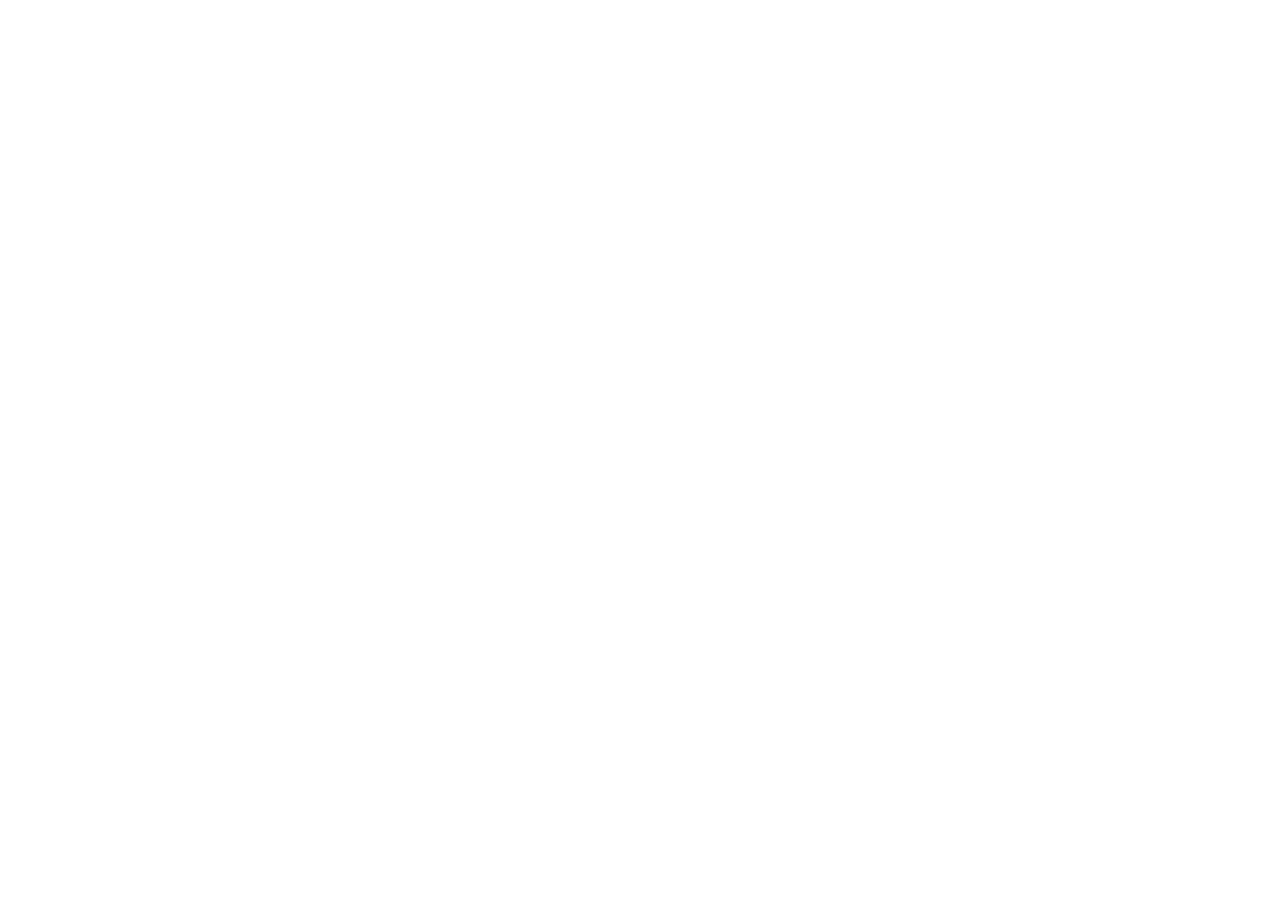
==== inded.html @ 790893b2 "html stracture" ====
<!DOCTYPE html>
<html lang="en">
<head>
    <meta charset="UTF-8">
    <meta http-equiv="X-UA-Compatible" content="IE=edge">
    <meta name="viewport" content="width=device-width, initial-scale=1.0">
    <title>Adnan's Portfolio</title>
    <link rel="stylesheet" href="style.css">
</head>
<body>
    
</body>
</html>
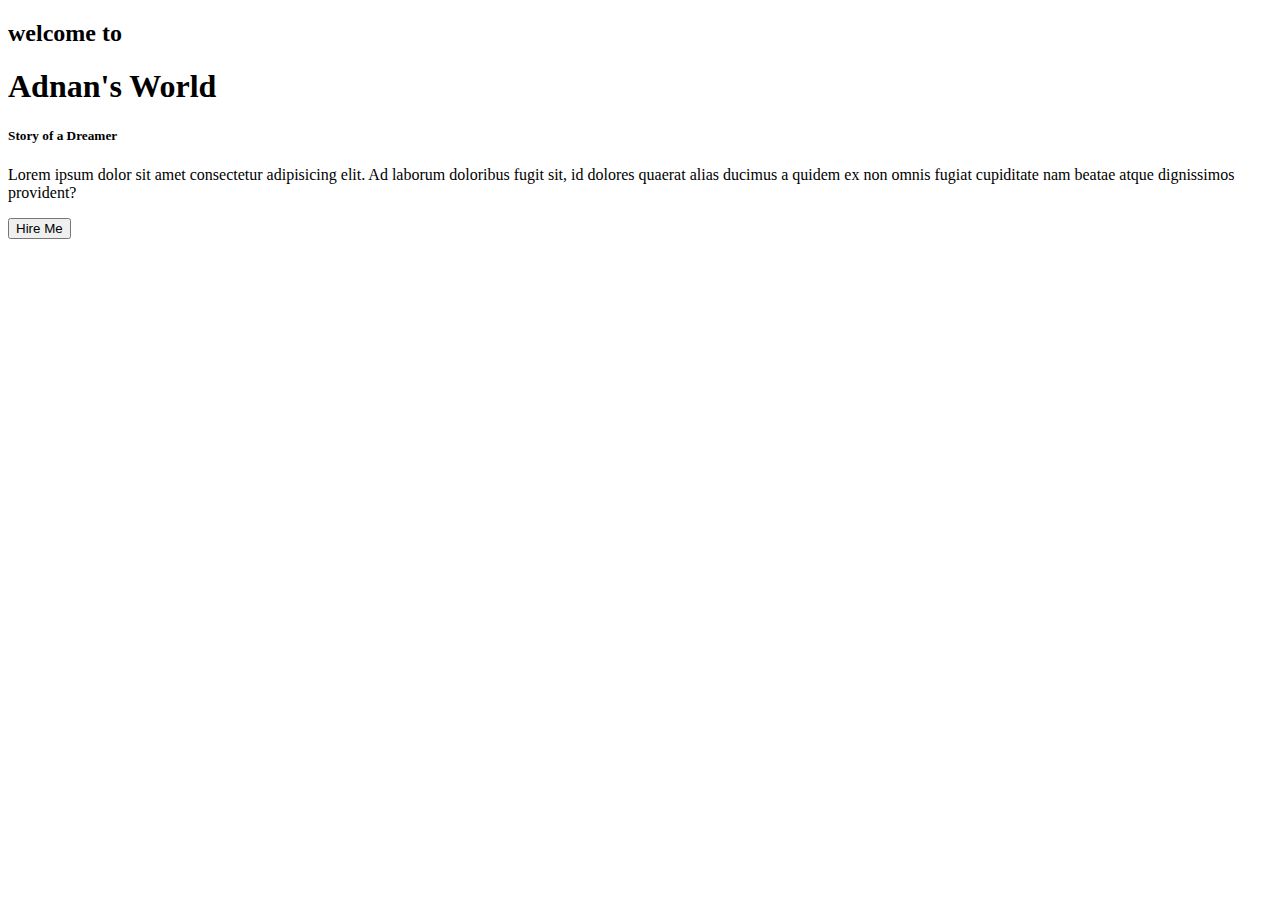
==== commit b7739bc7: "first section html" ====
--- a/inded.html
+++ b/inded.html
@@ -8,6 +8,19 @@
     <link rel="stylesheet" href="style.css">
 </head>
 <body>
+    <div>
+        <div>
+            <h2>welcome to</h2>
+            <h1>Adnan's World</h1>
+            <h5>Story of a Dreamer</h5>
+            <p>Lorem ipsum dolor sit amet consectetur adipisicing elit. Ad laborum doloribus fugit sit, id dolores quaerat alias ducimus a quidem ex non omnis fugiat cupiditate nam beatae atque dignissimos provident?</p>
+            <button>Hire Me</button>
+
+
+
+        </div>
+        <div></div>
+    </div>
     
 </body>
 </html>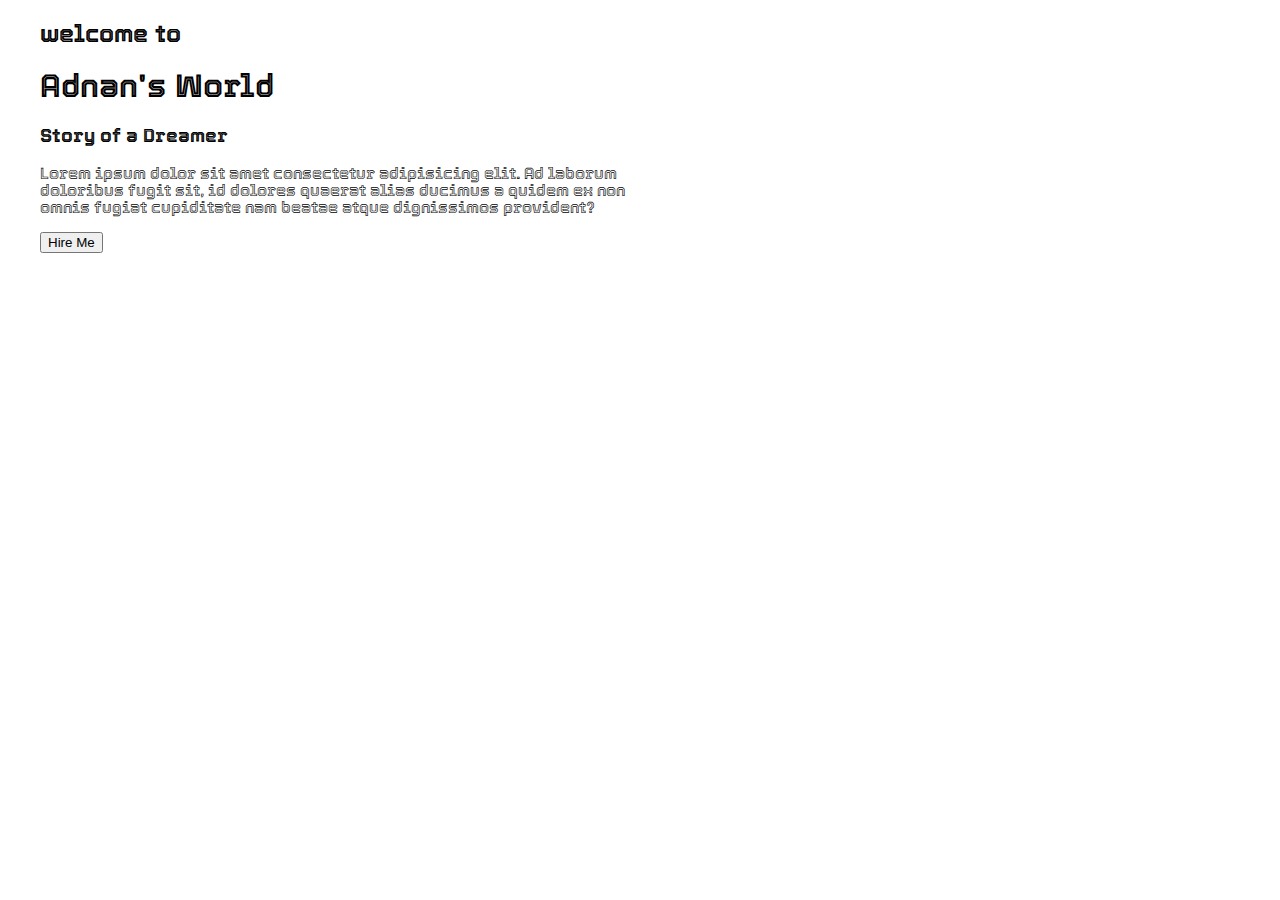
==== commit d8ff2e68: "added font" ====
--- a/inded.html
+++ b/inded.html
@@ -5,21 +5,29 @@
     <meta http-equiv="X-UA-Compatible" content="IE=edge">
     <meta name="viewport" content="width=device-width, initial-scale=1.0">
     <title>Adnan's Portfolio</title>
+    <!--Tourney font-->
+    <link rel="preconnect" href="https://fonts.googleapis.com">
+    <link rel="preconnect" href="https://fonts.gstatic.com" crossorigin>
+    <link href="https://fonts.googleapis.com/css2?family=Tourney:wght@200;300;500;600;700&display=swap" rel="stylesheet">
+    <!--Nunito font-->
+    <link rel="preconnect" href="https://fonts.googleapis.com">
+    <link rel="preconnect" href="https://fonts.gstatic.com" crossorigin>
+    <link href="https://fonts.googleapis.com/css2?family=Nunito:wght@300;600;700&family=Tourney&display=swap" rel="stylesheet">
     <link rel="stylesheet" href="style.css">
 </head>
 <body>
-    <div>
-        <div>
+    <div class="hero">
+        <div class="hero-left">
             <h2>welcome to</h2>
-            <h1>Adnan's World</h1>
-            <h5>Story of a Dreamer</h5>
+            <h1><spam class="name-colour">Adnan's</spam> World</h1>
+            <h3>Story of a Dreamer</h3>
             <p>Lorem ipsum dolor sit amet consectetur adipisicing elit. Ad laborum doloribus fugit sit, id dolores quaerat alias ducimus a quidem ex non omnis fugiat cupiditate nam beatae atque dignissimos provident?</p>
-            <button>Hire Me</button>
+            <button class="hero-button">Hire Me</button>
 
 
 
         </div>
-        <div></div>
+        <div class="hero-right"><h1></h1></div>
     </div>
     
 </body>
--- a/style.css
+++ b/style.css
@@ -0,0 +1,10 @@
+body{
+    width: 1200px;
+    margin: auto;
+    font-family: 'Tourney', cursive;
+}
+
+.hero-left, .hero-right {
+    width: 50%;
+    float: left;
+}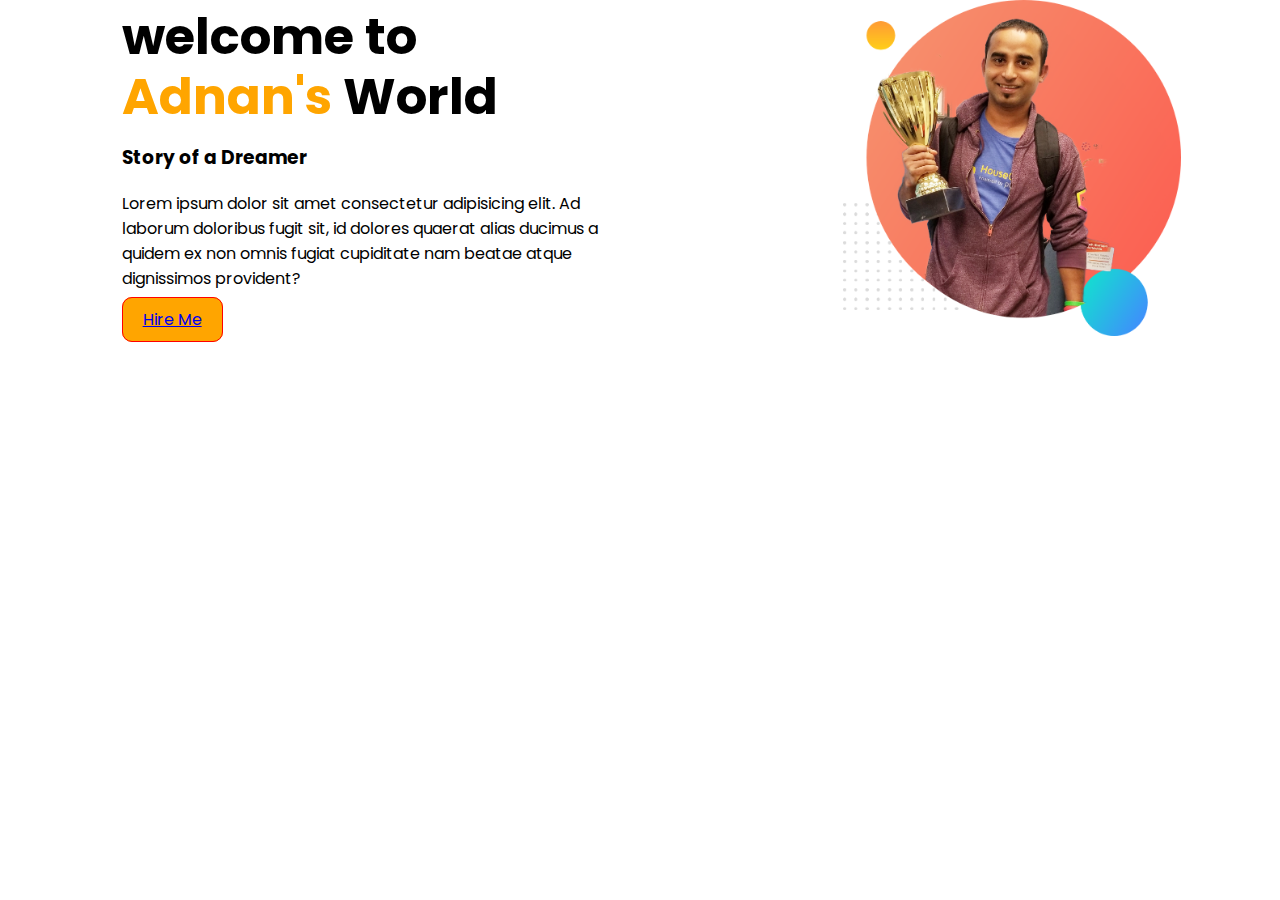
==== commit e16b1bac: "button" ====
--- a/inded.html
+++ b/inded.html
@@ -13,22 +13,26 @@
     <link rel="preconnect" href="https://fonts.googleapis.com">
     <link rel="preconnect" href="https://fonts.gstatic.com" crossorigin>
     <link href="https://fonts.googleapis.com/css2?family=Nunito:wght@300;600;700&family=Tourney&display=swap" rel="stylesheet">
+    <!--Poppins font-->
+    <link rel="preconnect" href="https://fonts.googleapis.com">
+    <link rel="preconnect" href="https://fonts.gstatic.com" crossorigin>
+    <link href="https://fonts.googleapis.com/css2?family=Poppins:wght@400;600;700;900&family=Tourney:wght@200;300;500;600;700&display=swap" rel="stylesheet">
+    <!--style sheet-->
     <link rel="stylesheet" href="style.css">
 </head>
 <body>
-    <div class="hero">
+    <section class="hero">
         <div class="hero-left">
-            <h2>welcome to</h2>
-            <h1><spam class="name-colour">Adnan's</spam> World</h1>
+            <h1>welcome to</h1>
+            <h1><spam class="name-color">Adnan's</spam> World</h1>
             <h3>Story of a Dreamer</h3>
             <p>Lorem ipsum dolor sit amet consectetur adipisicing elit. Ad laborum doloribus fugit sit, id dolores quaerat alias ducimus a quidem ex non omnis fugiat cupiditate nam beatae atque dignissimos provident?</p>
-            <button class="hero-button">Hire Me</button>
-
-
-
+            <a class="btn-hire" href="https://web.programming-hero.com/web-4/video/web-4-4-5-put-container-side-by-side-image-size-link-button-style" target="_blank">Hire Me</a>
         </div>
-        <div class="hero-right"><h1></h1></div>
-    </div>
+        <div class="hero-right">
+            <img src="images/jhankar.png" alt="">
+        </div>
+    </section>
     
 </body>
 </html>--- a/style.css
+++ b/style.css
@@ -1,10 +1,44 @@
 body{
-    width: 1200px;
+    width: 100%;
     margin: auto;
-    font-family: 'Tourney', cursive;
+    font-family: 'Poppins', sans-serif;
+    /*font-family: 'Tourney', cursive;*/
+}
+.hero {
+/*    background-image: url(images/my-bg2.png); */
+margin: 0 5%;
+display: flex;
 }
 
-.hero-left, .hero-right {
-    width: 50%;
+.hero-left {
+    width: 42%;
+    padding: 0 3%;
     float: left;
+    margin: auto;
+}
+.hero-right {
+    width: 42%;
+    padding: 0 3%;
+    float: left;
+}
+h1 {
+    font-size: 50px;
+    line-height: 55px;
+    margin: 5px 0;
+}
+
+.name-color {
+    color: orange;
+}
+
+.hero-right img {
+    width: 70%;
+    float: right;
+}
+
+.btn-hire {
+    padding: 10px 20px;
+    border: 1px solid red;
+    border-radius: 10px;
+    background-color: orange;
 }